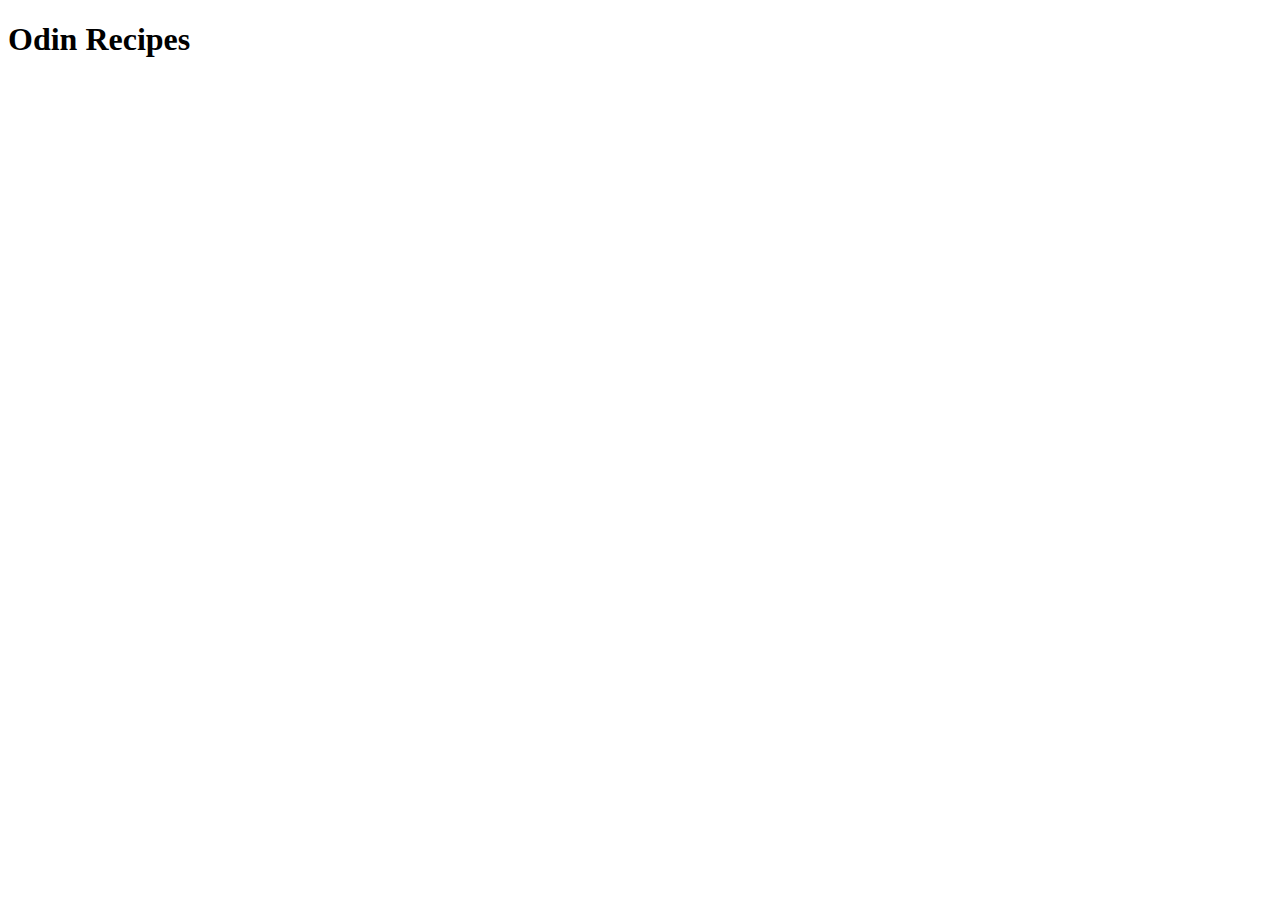
==== index.html @ be374d94 "Add index.html file" ====
<!DOCTYPE html>
<html lang="en">
<head>
    <meta charset="UTF-8">
    <meta http-equiv="X-UA-Compatible" content="IE=edge">
    <meta name="viewport" content="width=device-width, initial-scale=1.0">
    <title>Odin Recipes</title>
</head>
<body>
    <h1>Odin Recipes</h1>
</body>
</html>
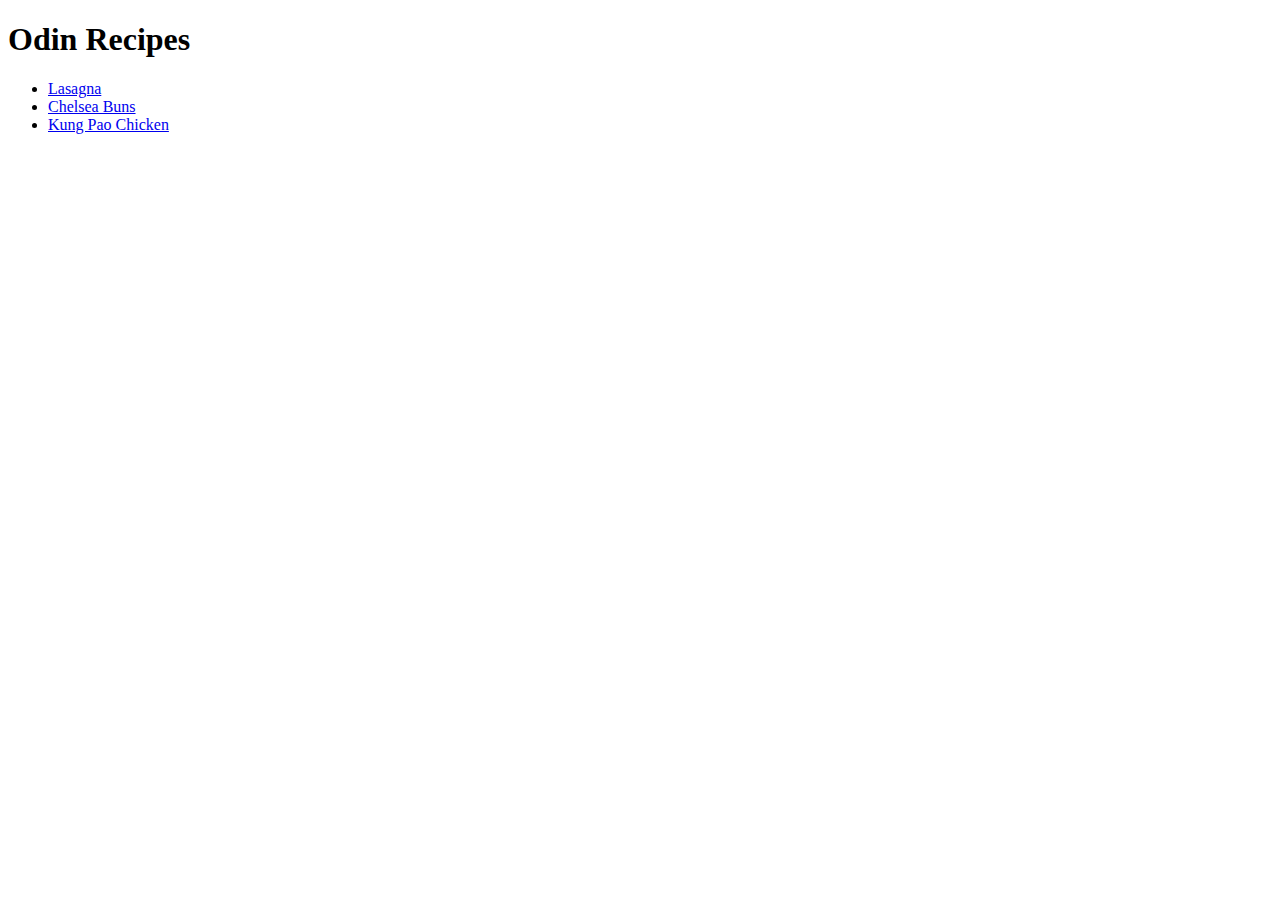
==== commit 26d7ddb6: "Add Few More Recipes, Update Links in index.html" ====
--- a/index.html
+++ b/index.html
@@ -8,5 +8,10 @@
 </head>
 <body>
     <h1>Odin Recipes</h1>
+    <ul>
+        <li><a href="recipes/lasagna.html">Lasagna</a></li>
+        <li><a href="recipes/chelsea-buns.html">Chelsea Buns</a></li>
+        <li><a href="recipes/kung-pao-chicken.html">Kung Pao Chicken</a></li>
+    </ul>
 </body>
 </html>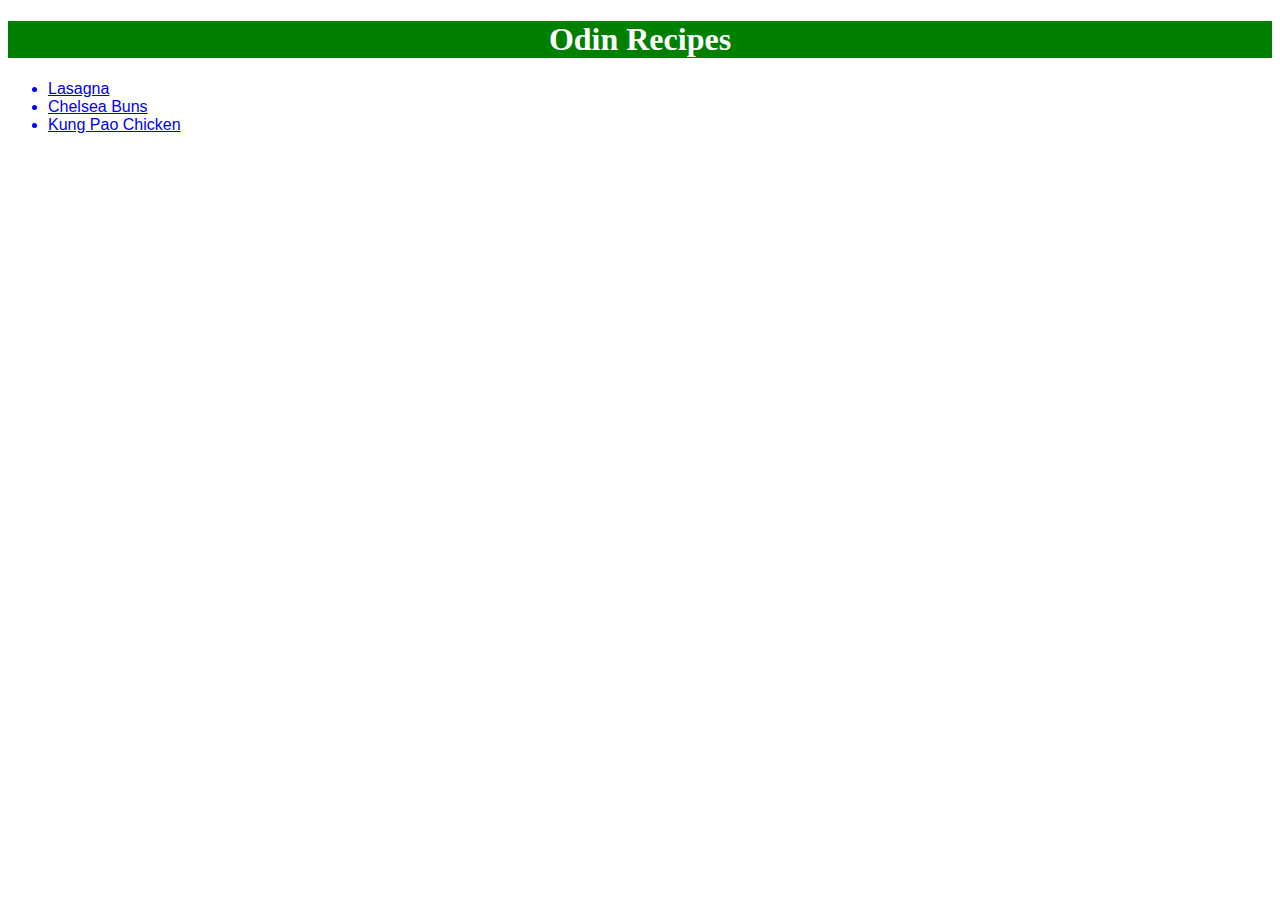
==== commit 216ec857: "Add CSS" ====
--- a/index.html
+++ b/index.html
@@ -4,14 +4,15 @@
     <meta charset="UTF-8">
     <meta http-equiv="X-UA-Compatible" content="IE=edge">
     <meta name="viewport" content="width=device-width, initial-scale=1.0">
+    <link rel="stylesheet" href="./css/styles.css">
     <title>Odin Recipes</title>
 </head>
 <body>
-    <h1>Odin Recipes</h1>
-    <ul>
+    <h1 id="heading" class="Odin">Odin Recipes</h1>
+    <ul class="red list" id="recipes">
         <li><a href="recipes/lasagna.html">Lasagna</a></li>
         <li><a href="recipes/chelsea-buns.html">Chelsea Buns</a></li>
         <li><a href="recipes/kung-pao-chicken.html">Kung Pao Chicken</a></li>
     </ul>
 </body>
-</html>+</html>
--- a/css/styles.css
+++ b/css/styles.css
@@ -0,0 +1,26 @@
+
+h1 {
+    background-color: green;
+    color: white;
+    text-align: center
+}
+
+h2 {
+    color: red;
+    background-color: yellow;
+}
+
+li {
+    color: blue;
+    font-family: 'Lucida Sans', 'Lucida Sans Regular', 'Lucida Grande', 'Lucida Sans Unicode', Geneva, Verdana, sans-serif;
+}
+
+.nav {
+    font-size: 20px;
+    text-decoration: none;
+    border: 3px solid black;
+    margin: 5px;
+    background-color: blue;
+    color: white
+    
+}